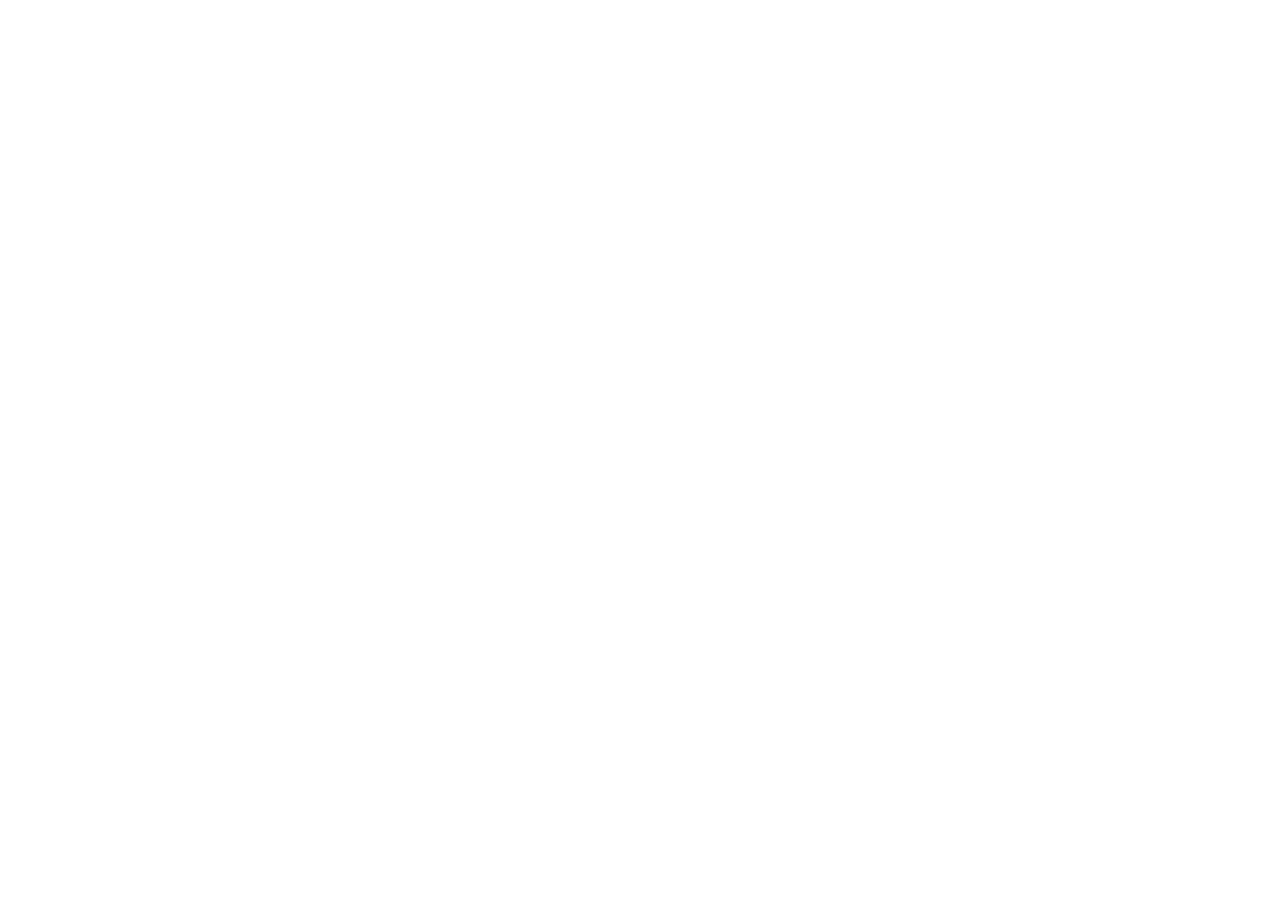
==== login.html @ fee45c2b "new class .active , new hover effect , some html changes , html linkup menu link" ====
<!DOCTYPE html>
<html lang="en">
<head>
  <meta charset="UTF-8">
  <meta http-equiv="X-UA-Compatible" content="IE=edge">
  <meta name="viewport" content="width=device-width, initial-scale=1.0">
  <title> Login page || Dhalarchar High School </title>

  <link rel="stylesheet" href="./assets/css/main-css/scss-compile/main.css">
  <link rel="stylesheet" href="./assets/css/main-css/scss-compile/login.css">
</head>
<body>
  
</body>
</html>
---- assets/css/main-css/scss-compile/main.css ----
@import url("https://fonts.googleapis.com/css2?family=Sofia&display=swap");
@import url("https://fonts.googleapis.com/css2?family=Tiro+Bangla&display=swap");
@import url("https://fonts.googleapis.com/css2?family=Poppins:ital,wght@0,100;0,200;0,300;0,400;0,500;0,600;0,700;1,100;1,200;1,300;1,400;1,500;1,600;1,700&display=swap");
* {
  margin: 0;
  padding: 0;
  -webkit-box-sizing: border-box;
          box-sizing: border-box;
  font-family: "Poppins", sans-serif;
  transition: 0.3s ease-in-out;
  -webkit-transition: 0.3s ease-in-out;
  -moz-transition: 0.3s ease-in-out;
  -ms-transition: 0.3s ease-in-out;
  -o-transition: 0.3s ease-in-out;
}

h1, h2, h3, h4, h5, h6 {
  font-weight: 600;
}

img {
  width: 100%;
  -o-object-fit: cover;
     object-fit: cover;
}

a {
  display: inline-block;
  text-decoration: none;
}

ul {
  list-style: none;
}

.container {
  width: 1200px;
  padding: 0 40px;
  margin: 0 auto;
}

@media (min-width: 200px) and (max-width: 399px) {
  .container {
    width: 99%;
    padding: 0 20px;
    margin: 0 auto;
  }
}

@media (min-width: 400px) and (max-width: 599px) {
  .container {
    width: 98%;
    padding: 0 25px;
    margin: 0 auto;
  }
}

@media (min-width: 600px) and (max-width: 799px) {
  .container {
    width: 97%;
    padding: 0 30px;
    margin: 0 auto;
  }
}

@media (min-width: 800px) and (max-width: 999px) {
  .container {
    width: 96%;
    padding: 0 35px;
    margin: 0 auto;
  }
}

@media (min-width: 1000px) and (max-width: 1199px) {
  .container {
    width: 95%;
    padding: 0 40px;
    margin: 0 auto;
  }
}

@media (min-width: 1200px) and (max-width: 1399px) {
  .container {
    width: 94%;
    padding: 0 45px;
    margin: 0 auto;
  }
}

@media (min-width: 1400px) {
  .container {
    width: 1450px;
    padding: 0 100px;
    margin: 0 auto;
  }
}

.pt-10 {
  padding-top: 10px;
}

.pb-10 {
  padding-bottom: 10px;
}

.mt-10 {
  margin-top: 10px;
}

.mb-10 {
  margin-bottom: 10px;
}

.pt-20 {
  padding-top: 20px;
}

.pb-20 {
  padding-bottom: 20px;
}

.mt-20 {
  margin-top: 20px;
}

.mb-20 {
  margin-bottom: 20px;
}

.pt-30 {
  padding-top: 30px;
}

.pb-30 {
  padding-bottom: 30px;
}

.mt-30 {
  margin-top: 30px;
}

.mb-30 {
  margin-bottom: 30px;
}

.pt-40 {
  padding-top: 40px;
}

.pb-40 {
  padding-bottom: 40px;
}

.mt-40 {
  margin-top: 40px;
}

.mb-40 {
  margin-bottom: 40px;
}

.pt-50 {
  padding-top: 50px;
}

.pb-50 {
  padding-bottom: 50px;
}

.mt-50 {
  margin-top: 50px;
}

.mb-50 {
  margin-bottom: 50px;
}

.pt-60 {
  padding-top: 60px;
}

.pb-60 {
  padding-bottom: 60px;
}

.mt-60 {
  margin-top: 60px;
}

.mb-60 {
  margin-bottom: 60px;
}

.pt-70 {
  padding-top: 70px;
}

.pb-70 {
  padding-bottom: 70px;
}

.mt-70 {
  margin-top: 70px;
}

.mb-70 {
  margin-bottom: 70px;
}

.pt-80 {
  padding-top: 80px;
}

.pb-80 {
  padding-bottom: 80px;
}

.mt-80 {
  margin-top: 80px;
}

.mb-80 {
  margin-bottom: 80px;
}

.pt-90 {
  padding-top: 90px;
}

.pb-90 {
  padding-bottom: 90px;
}

.mt-90 {
  margin-top: 90px;
}

.mb-90 {
  margin-bottom: 90px;
}

.pt-100 {
  padding-top: 100px;
}

.pb-100 {
  padding-bottom: 100px;
}

.mt-100 {
  margin-top: 100px;
}

.mb-100 {
  margin-bottom: 100px;
}

.btn {
  display: inline-block;
  font-size: 1.3em;
  text-transform: capitalize;
  line-height: 30px;
  border-radius: 3px;
  -webkit-border-radius: 3px;
  -moz-border-radius: 3px;
  -ms-border-radius: 3px;
  -o-border-radius: 3px;
  -webkit-box-shadow: 1px 1px 2px #7c7c7cec;
          box-shadow: 1px 1px 2px #7c7c7cec;
  font-weight: 600;
  letter-spacing: 0.08em;
  padding: 14px 28px;
}

.active {
  color: #008000;
  border-bottom: 2px solid #008000;
}

header#main-header {
  padding: 14px 0;
  line-height: 0;
  -webkit-box-shadow: 0 2px 3px #00000026;
          box-shadow: 0 2px 3px #00000026;
}

header#main-header .container {
  display: -webkit-box;
  display: -ms-flexbox;
  display: flex;
  -webkit-box-pack: justify;
      -ms-flex-pack: justify;
          justify-content: space-between;
  -webkit-box-align: center;
      -ms-flex-align: center;
          align-items: center;
}

header#main-header .container .logo-title {
  display: -webkit-box;
  display: -ms-flexbox;
  display: flex;
  -webkit-box-pack: justify;
      -ms-flex-pack: justify;
          justify-content: space-between;
  -webkit-box-align: center;
      -ms-flex-align: center;
          align-items: center;
}

header#main-header .container .logo-title .logo {
  width: 3em;
  margin-right: 6px;
}

header#main-header .container .logo-title .title h1 {
  font-size: 1.4em;
  margin-left: 4px;
}

header#main-header .container .main-menu ul {
  display: -webkit-box;
  display: -ms-flexbox;
  display: flex;
  -webkit-box-pack: justify;
      -ms-flex-pack: justify;
          justify-content: space-between;
  -webkit-box-align: center;
      -ms-flex-align: center;
          align-items: center;
}

header#main-header .container .main-menu ul li a {
  font-size: 1.1em;
  padding: 9px 9px;
  margin: 0 4px;
  display: inline;
}

header#main-header .container .main-menu ul li a:hover, header#main-header .container .main-menu ul li a.active {
  color: #008000;
  border-bottom: 2px solid #008000;
}

main i {
  border-radius: 3px;
  -webkit-border-radius: 3px;
  -moz-border-radius: 3px;
  -ms-border-radius: 3px;
  -o-border-radius: 3px;
}

main i:hover {
  opacity: .7;
}

main i.fa-facebook-square, main i.fa-facebook {
  color: #4267B2;
}

main i.fa-youtube-square, main i.fa-youtube {
  color: #FF0000;
}

main i.fa-twitter-square, main i.fa-twitter {
  color: #00acee;
}

main i.fa-instagram-square, main i.fa-instagram {
  color: #3f729b;
}

main .active {
  color: #008000;
  border-bottom: 2px solid #008000;
}

main .container {
  display: -webkit-box;
  display: -ms-flexbox;
  display: flex;
  -webkit-box-pack: justify;
      -ms-flex-pack: justify;
          justify-content: space-between;
  -webkit-box-align: start;
      -ms-flex-align: start;
          align-items: flex-start;
  -ms-flex-wrap: wrap;
      flex-wrap: wrap;
  padding: 0 5px;
}

main .container .left-side,
main .container .right-side {
  -ms-flex-preferred-size: 16%;
      flex-basis: 16%;
  margin: 13px 0.30%;
}

main .container .emergency-link {
  -webkit-box-shadow: 0px 0px 2px #6d6d6d, 0px 0px 3px #6d6d6db8, 0px 0px 4px #6d6d6d5c;
          box-shadow: 0px 0px 2px #6d6d6d, 0px 0px 3px #6d6d6db8, 0px 0px 4px #6d6d6d5c;
  padding: 9px 16px;
  border-radius: 5px;
  margin-bottom: 23px;
}

main .container .emergency-link h2 {
  font-size: 1.1em;
  text-align: center;
  font-family: 'Tiro Bangla', serif;
  background: orange;
  border-top-left-radius: 30px;
  border-bottom-right-radius: 30px;
  letter-spacing: 0.01em;
  word-spacing: .19em;
  margin-bottom: 15px;
  padding: 9px;
  text-transform: capitalize;
}

main .container .emergency-link h5 {
  font-size: 1.2em;
  text-transform: capitalize;
  color: #f00;
  border-bottom: 2px solid #f00;
  display: inline-block;
  line-height: 15px;
}

main .container .emergency-link .date-coment {
  display: -webkit-box;
  display: -ms-flexbox;
  display: flex;
  -webkit-box-pack: justify;
      -ms-flex-pack: justify;
          justify-content: space-between;
  -webkit-box-align: center;
      -ms-flex-align: center;
          align-items: center;
  font-size: .8em;
  color: #a1a1a1;
  margin-bottom: 8px;
  text-transform: capitalize;
}

main .container .emergency-link p {
  margin: 14px 0px;
  text-transform: capitalize;
}

main .container .emergency-link > a {
  color: #2bff00;
  text-transform: capitalize;
}

main .container .emergency-link ul li:hover a {
  color: #f00;
  border-color: #f00;
}

main .container .emergency-link ul li a {
  padding: 2px 0;
  border-bottom: 2px solid #a9a9a996;
  display: block;
}

main .container .emergency-link ul li:last-child a {
  border-bottom: none;
  margin-bottom: 8px;
}

main .container .slide i {
  position: absolute;
  top: 50%;
  -webkit-transform: translateY(-50%);
          transform: translateY(-50%);
  font-size: 1.5em;
  height: 100%;
  text-align: center;
  -webkit-box-align: center;
      -ms-flex-align: center;
          align-items: center;
  display: -webkit-box;
  display: -ms-flexbox;
  display: flex;
  width: 15%;
  -webkit-box-pack: center;
      -ms-flex-pack: center;
          justify-content: center;
  color: #000;
  cursor: pointer;
  transition: 0.5s;
  -webkit-transition: 0.5s;
  -moz-transition: 0.5s;
  -ms-transition: 0.5s;
  -o-transition: 0.5s;
}

main .container .slide i::before {
  content: " ";
  transition: 0.3s;
  -webkit-transition: 0.3s;
  -moz-transition: 0.3s;
  -ms-transition: 0.3s;
  -o-transition: 0.3s;
}

main .container .slide i:hover::before {
  content: '\f053';
}

main .container .slide i:nth-child(2):hover::before {
  content: '\f054';
}

main .container .slide i.fa-chevron-right {
  right: 0;
  transition: 0.3s;
  -webkit-transition: 0.3s;
  -moz-transition: 0.3s;
  -ms-transition: 0.3s;
  -o-transition: 0.3s;
}

main .container .slide i.fa-chevron-right:hover {
  background: -webkit-gradient(linear, right top, left top, from(#53535344), to(#ffffff00));
  background: linear-gradient(to left, #53535344, #ffffff00);
}

main .container .slide i.fa-chevron-left {
  left: 0;
  transition: 0.3s;
  -webkit-transition: 0.3s;
  -moz-transition: 0.3s;
  -ms-transition: 0.3s;
  -o-transition: 0.3s;
}

main .container .slide i.fa-chevron-left:hover {
  background: -webkit-gradient(linear, left top, right top, from(#5d5d5d85), to(#53535300));
  background: linear-gradient(to right, #5d5d5d85, #53535300);
}

main .container .left-side .left-menu {
  text-transform: capitalize;
  -webkit-box-shadow: 0px 0px 2px #6d6d6d, 0px 0px 3px #6d6d6db8, 0px 0px 4px #6d6d6d5c;
          box-shadow: 0px 0px 2px #6d6d6d, 0px 0px 3px #6d6d6db8, 0px 0px 4px #6d6d6d5c;
  padding: 9px 16px;
  border-radius: 5px;
  margin-bottom: 23px;
}

main .container .left-side .left-menu h1 {
  text-align: center;
  padding: 10px 5px;
  color: #000;
  font-size: 1.6em;
}

main .container .left-side .left-menu ul li:hover a {
  text-decoration: underline;
}

main .container .left-side .left-menu ul li a {
  padding: 7px 4px;
  font-weight: 600;
  display: block;
}

main .container .left-side .left-menu ul li a:hover {
  color: #f00;
}

main .container .body-content {
  -ms-flex-preferred-size: 65%;
      flex-basis: 65%;
  margin: 10px 0;
}

main .container .body-content h1 {
  line-height: 2em;
  letter-spacing: 0.08em;
  word-spacing: 0.09em;
  text-align: center;
  font-weight: 500;
  font-size: 2em;
  font-family: "Tiro Bangla", serif;
}

main .container .body-content .trending-today {
  display: -webkit-box;
  display: -ms-flexbox;
  display: flex;
  -webkit-box-pack: justify;
      -ms-flex-pack: justify;
          justify-content: space-between;
  -webkit-box-align: center;
      -ms-flex-align: center;
          align-items: center;
  margin-bottom: 13px;
  -webkit-box-shadow: 0px 0px 2px #6d6d6d, 0px 0px 3px #6d6d6db8, 0px 0px 4px #6d6d6d5c;
          box-shadow: 0px 0px 2px #6d6d6d, 0px 0px 3px #6d6d6db8, 0px 0px 4px #6d6d6d5c;
  border-radius: 6px;
  -webkit-border-radius: 6px;
  -moz-border-radius: 6px;
  -ms-border-radius: 6px;
  -o-border-radius: 6px;
  padding-right: 10px;
}

main .container .body-content .trending-today span {
  border-radius: 5px;
  padding-right: 10px;
  padding: 7px;
  border-bottom-left-radius: 6px;
  border-top-left-radius: 6px;
  text-transform: capitalize;
  font-size: 1em;
  background-color: #000;
  width: 11em;
  color: #fff;
}

main .container .body-content .trending-today marquee {
  font-size: 1.3em;
  text-transform: capitalize;
}

main .container .body-content .trending-today .icons {
  display: -webkit-box;
  display: -ms-flexbox;
  display: flex;
  -webkit-box-pack: center;
      -ms-flex-pack: center;
          justify-content: center;
  -webkit-box-align: center;
      -ms-flex-align: center;
          align-items: center;
}

main .container .body-content .trending-today .icons i {
  margin-left: 2px;
  padding: 5px;
  border-radius: 5px;
  font-size: 1em;
  font-weight: 900;
  cursor: pointer;
}

main .container .body-content .slider-image {
  position: relative;
  margin-bottom: 20px;
}

main .container .body-content .slider-image img {
  border-radius: 4px;
}

main .container .body-content .slider-image .img-content {
  -webkit-box-shadow: 0px 0px 2px #6d6d6d, 0px 0px 3px #6d6d6db8, 0px 0px 4px #6d6d6d5c;
          box-shadow: 0px 0px 2px #6d6d6d, 0px 0px 3px #6d6d6db8, 0px 0px 4px #6d6d6d5c;
  padding: 10px;
  border-radius: 6px;
}

main .container .body-content .slider-image .slide i {
  color: #fff;
}

main .container .body-content .comment-blog .blog-div {
  -webkit-box-shadow: 0px 0px 2px #6d6d6d, 0px 0px 3px #6d6d6db8, 0px 0px 4px #6d6d6d5c;
          box-shadow: 0px 0px 2px #6d6d6d, 0px 0px 3px #6d6d6db8, 0px 0px 4px #6d6d6d5c;
  padding: 9px 16px;
  border-radius: 5px;
  margin-bottom: 23px;
}

main .container .body-content .comment-blog .blog-div h2 {
  font-family: 'Tiro bangla', serif;
  font-size: 1.4em;
  padding: 10px;
  border-bottom: 1px solid #333;
  margin-bottom: 16px;
}

main .container .body-content .comment-blog .blog-div .blog {
  display: -webkit-box;
  display: -ms-flexbox;
  display: flex;
  -webkit-box-pack: justify;
      -ms-flex-pack: justify;
          justify-content: space-between;
  -webkit-box-align: start;
      -ms-flex-align: start;
          align-items: flex-start;
}

main .container .body-content .comment-blog .blog-div .blog .blog-profile {
  -ms-flex-preferred-size: 40%;
      flex-basis: 40%;
  padding: 0.5%;
  text-align: center;
  display: -webkit-box;
  display: -ms-flexbox;
  display: flex;
  -webkit-box-orient: vertical;
  -webkit-box-direction: normal;
      -ms-flex-direction: column;
          flex-direction: column;
  -webkit-box-align: center;
      -ms-flex-align: center;
          align-items: center;
  text-transform: capitalize;
}

main .container .body-content .comment-blog .blog-div .blog .blog-profile .profile-img {
  width: 45%;
  text-align: center;
  margin-bottom: 6px;
}

main .container .body-content .comment-blog .blog-div .blog .blog-profile .social-media {
  margin-top: 10px;
}

main .container .body-content .comment-blog .blog-div .blog .blog-profile .social-media a i {
  font-size: 1.7em;
}

main .container .body-content .comment-blog .blog-div .blog .blog-content {
  -ms-flex-preferred-size: 100%;
      flex-basis: 100%;
}

main .container .right-side .headof {
  -webkit-box-shadow: 0px 0px 2px #6d6d6d, 0px 0px 3px #6d6d6db8, 0px 0px 4px #6d6d6d5c;
          box-shadow: 0px 0px 2px #6d6d6d, 0px 0px 3px #6d6d6db8, 0px 0px 4px #6d6d6d5c;
  padding: 9px 16px;
  border-radius: 5px;
  margin-bottom: 23px;
}

main .container .right-side .headof h2 {
  background: orange;
  border-top-left-radius: 30px;
  border-bottom-right-radius: 30px;
  letter-spacing: 0.01em;
  word-spacing: .19em;
  margin-bottom: 15px;
  padding: 9px;
  text-transform: capitalize;
  font-size: 0.85em;
}

main .container .right-side .headof h3 {
  background: #0000ff;
  color: #fff;
  padding: 10px 15px;
  border-top-left-radius: 20px;
  margin: 10px 0;
  text-transform: uppercase;
  font-size: 1em;
}

main .container .right-side .parent-feedback {
  -webkit-box-shadow: 0px 0px 2px #6d6d6d, 0px 0px 3px #6d6d6db8, 0px 0px 4px #6d6d6d5c;
          box-shadow: 0px 0px 2px #6d6d6d, 0px 0px 3px #6d6d6db8, 0px 0px 4px #6d6d6d5c;
  padding: 9px 16px;
  border-radius: 5px;
  margin-bottom: 23px;
  position: relative;
}

main .container .right-side .parent-feedback h2 {
  background: orange;
  border-top-left-radius: 30px;
  border-bottom-right-radius: 30px;
  letter-spacing: 0.01em;
  word-spacing: .19em;
  margin-bottom: 15px;
  padding: 9px;
  text-transform: capitalize;
  font-size: 1em;
  padding-left: 18px;
}

main .container .right-side .parent-feedback .parent-blog {
  position: relative;
}

main .container .right-side .parent-feedback .parent-blog .feedback-profile {
  display: -webkit-box;
  display: -ms-flexbox;
  display: flex;
  -webkit-box-pack: justify;
      -ms-flex-pack: justify;
          justify-content: space-between;
  -webkit-box-align: center;
      -ms-flex-align: center;
          align-items: center;
  margin-bottom: 6px;
}

main .container .right-side .parent-feedback .parent-blog .feedback-profile .image {
  -ms-flex-preferred-size: 18%;
      flex-basis: 18%;
  padding: 1%;
}

main .container .right-side .parent-feedback .parent-blog .feedback-profile .social-media {
  -ms-flex-preferred-size: 11%;
      flex-basis: 11%;
}

main .container .right-side .parent-feedback .parent-blog .feedback-profile .names {
  -ms-flex-preferred-size: 68%;
      flex-basis: 68%;
}

main .container .right-side .parent-feedback .parent-blog .feedback-profile .social-media a {
  font-size: 1.5em;
}

main .container .right-side .parent-feedback .parent-blog .slide i.fa-chevron-left {
  left: -10%;
}

main .container .right-side .parent-feedback .parent-blog .slide i.fa-chevron-right {
  right: -10%;
}

main .container .right-side .DC-social-media a {
  width: 22%;
}

main .container .right-side .DC-social-media a i {
  font-size: 2em;
  margin: 0.1em;
}

footer {
  -webkit-box-shadow: 0 -2px 3px #00000026;
          box-shadow: 0 -2px 3px #00000026;
}

footer .buttom-menu {
  background: #5e5e5e11;
}

footer .buttom-menu ul {
  display: -webkit-box;
  display: -ms-flexbox;
  display: flex;
  -webkit-box-pack: justify;
      -ms-flex-pack: justify;
          justify-content: space-between;
  -webkit-box-align: center;
      -ms-flex-align: center;
          align-items: center;
}

footer .buttom-menu ul li a {
  display: inline-block;
  font-size: 1.1em;
  padding: 19px 6px;
  text-transform: capitalize;
}

footer .buttom-menu ul li a:hover {
  color: #f00;
}

footer .copyright-area {
  background: #000;
  color: #fff;
}

footer .copyright-area .container {
  display: -webkit-box;
  display: -ms-flexbox;
  display: flex;
  -webkit-box-pack: justify;
      -ms-flex-pack: justify;
          justify-content: space-between;
  -webkit-box-align: center;
      -ms-flex-align: center;
          align-items: center;
  padding: 17px 0;
}

footer .copyright-area .container p {
  font-size: 0.9em;
  text-transform: capitalize;
}

footer .copyright-area .container p a {
  color: #fff;
}

footer .copyright-area .container p a:hover {
  color: #ffffff9c;
}
/*# sourceMappingURL=main.css.map */
---- assets/css/main-css/scss-compile/login.css ----
/* No CSS *//*# sourceMappingURL=login.css.map */
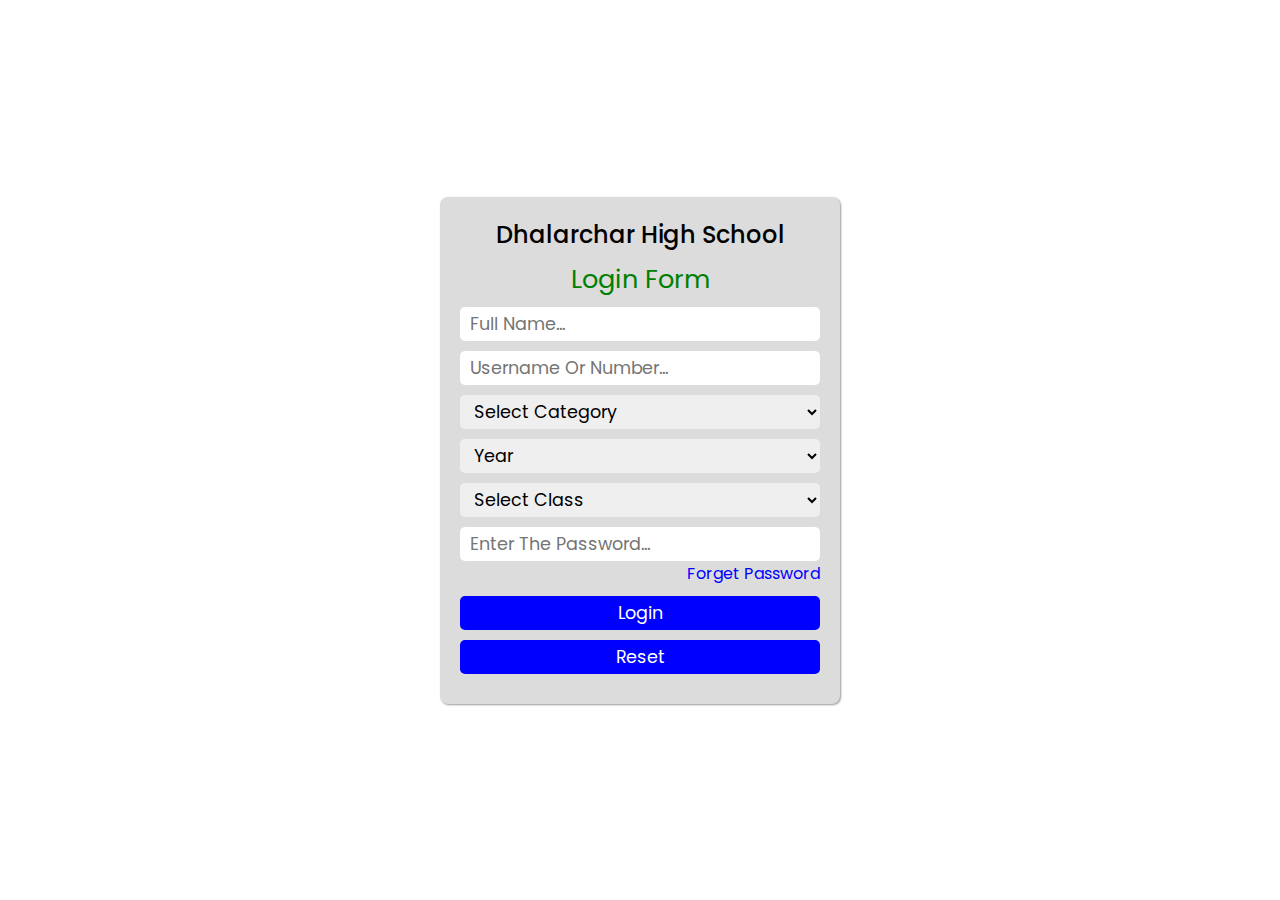
==== commit 6029ae99: "login html markup and desin , add variable , add some link" ====
--- a/login.html
+++ b/login.html
@@ -1,5 +1,6 @@
 <!DOCTYPE html>
 <html lang="en">
+
 <head>
   <meta charset="UTF-8">
   <meta http-equiv="X-UA-Compatible" content="IE=edge">
@@ -9,7 +10,53 @@
   <link rel="stylesheet" href="./assets/css/main-css/scss-compile/main.css">
   <link rel="stylesheet" href="./assets/css/main-css/scss-compile/login.css">
 </head>
+
 <body>
-  
+  <div id="login-form">
+    <div class="content">
+      <form action="#" class="form">
+        <h2>Dhalarchar high school</h2>
+        <h3>login form</h3>
+        <input type="text" placeholder="full name...">
+        <input type="text" placeholder="Username or Number...">
+        <select name="" id="">
+          <option selected>select category</option>
+          <option value="teacher">teacher</option>
+          <option value="student">student</option>
+          <option value="other">other</option>
+        </select>
+        <select id="year" name="year">
+          <option>year</option>
+          <option value="2010"><label for="selectClass"> 2010 </label></option>
+          <option value="2011"><label for="selectClass"> 2011 </label></option>
+          <option value="2012"><label for="selectClass"> 2012 </label></option>
+          <option value="2013"><label for="selectClass"> 2013 </label></option>
+          <option value="2014"><label for="selectClass"> 2014 </label></option>
+          <option value="2015"><label for="selectClass"> 2015 </label></option>
+          <option value="2016"><label for="selectClass"> 2016 </label></option>
+          <option value="2017"><label for="selectClass"> 2017 </label></option>
+          <option value="2018"><label for="selectClass"> 2018 </label></option>
+          <option value="2019"><label for="selectClass"> 2019 </label></option>
+          <option value="2020"><label for="selectClass"> 2020 </label></option>
+          <option value="2021"><label for="selectClass"> 2021 </label></option>
+          <option value="2022"><label for="selectClass"> 2022 </label></option>
+        </select>
+        <select name="select-class" id="selectClass">
+          <option selected>select class</option>
+          <option value="class-6">class-6</option>
+          <option value="class-7">class-7</option>
+          <option value="class-8">class-8</option>
+          <option value="class-9">class-9</option>
+          <option value="class-10N">class-10 new</option>
+          <option value="class-10">class-10</option>
+        </select>
+        <input type="password" placeholder="Enter the password...">
+        <a href="#">forget password</a>
+        <input type="submit" value="Login">
+        <input type="reset" value="reset">
+      </form>
+    </div>
+  </div>
 </body>
+
 </html>--- a/assets/css/main-css/scss-compile/login.css
+++ b/assets/css/main-css/scss-compile/login.css
@@ -1 +1,369 @@
-/* No CSS *//*# sourceMappingURL=login.css.map */+@import url("https://fonts.googleapis.com/css2?family=Sofia&display=swap");
+@import url("https://fonts.googleapis.com/css2?family=Tiro+Bangla&display=swap");
+@import url("https://fonts.googleapis.com/css2?family=Poppins:ital,wght@0,100;0,200;0,300;0,400;0,500;0,600;0,700;1,100;1,200;1,300;1,400;1,500;1,600;1,700&display=swap");
+* {
+  margin: 0;
+  padding: 0;
+  -webkit-box-sizing: border-box;
+          box-sizing: border-box;
+  font-family: "Poppins", sans-serif;
+  transition: 0.3s ease-in-out;
+  -webkit-transition: 0.3s ease-in-out;
+  -moz-transition: 0.3s ease-in-out;
+  -ms-transition: 0.3s ease-in-out;
+  -o-transition: 0.3s ease-in-out;
+}
+
+h1, h2, h3, h4, h5, h6 {
+  font-weight: 600;
+}
+
+img {
+  width: 100%;
+  -o-object-fit: cover;
+     object-fit: cover;
+}
+
+a {
+  display: inline-block;
+  text-decoration: none;
+}
+
+ul {
+  list-style: none;
+}
+
+.container {
+  width: 1200px;
+  padding: 0 40px;
+  margin: 0 auto;
+}
+
+@media (min-width: 200px) and (max-width: 399px) {
+  .container {
+    width: 99%;
+    padding: 0 20px;
+    margin: 0 auto;
+  }
+}
+
+@media (min-width: 400px) and (max-width: 599px) {
+  .container {
+    width: 98%;
+    padding: 0 25px;
+    margin: 0 auto;
+  }
+}
+
+@media (min-width: 600px) and (max-width: 799px) {
+  .container {
+    width: 97%;
+    padding: 0 30px;
+    margin: 0 auto;
+  }
+}
+
+@media (min-width: 800px) and (max-width: 999px) {
+  .container {
+    width: 96%;
+    padding: 0 35px;
+    margin: 0 auto;
+  }
+}
+
+@media (min-width: 1000px) and (max-width: 1199px) {
+  .container {
+    width: 95%;
+    padding: 0 40px;
+    margin: 0 auto;
+  }
+}
+
+@media (min-width: 1200px) and (max-width: 1399px) {
+  .container {
+    width: 94%;
+    padding: 0 45px;
+    margin: 0 auto;
+  }
+}
+
+@media (min-width: 1400px) {
+  .container {
+    width: 1450px;
+    padding: 0 100px;
+    margin: 0 auto;
+  }
+}
+
+.pt-10 {
+  padding-top: 10px;
+}
+
+.pb-10 {
+  padding-bottom: 10px;
+}
+
+.mt-10 {
+  margin-top: 10px;
+}
+
+.mb-10 {
+  margin-bottom: 10px;
+}
+
+.pt-20 {
+  padding-top: 20px;
+}
+
+.pb-20 {
+  padding-bottom: 20px;
+}
+
+.mt-20 {
+  margin-top: 20px;
+}
+
+.mb-20 {
+  margin-bottom: 20px;
+}
+
+.pt-30 {
+  padding-top: 30px;
+}
+
+.pb-30 {
+  padding-bottom: 30px;
+}
+
+.mt-30 {
+  margin-top: 30px;
+}
+
+.mb-30 {
+  margin-bottom: 30px;
+}
+
+.pt-40 {
+  padding-top: 40px;
+}
+
+.pb-40 {
+  padding-bottom: 40px;
+}
+
+.mt-40 {
+  margin-top: 40px;
+}
+
+.mb-40 {
+  margin-bottom: 40px;
+}
+
+.pt-50 {
+  padding-top: 50px;
+}
+
+.pb-50 {
+  padding-bottom: 50px;
+}
+
+.mt-50 {
+  margin-top: 50px;
+}
+
+.mb-50 {
+  margin-bottom: 50px;
+}
+
+.pt-60 {
+  padding-top: 60px;
+}
+
+.pb-60 {
+  padding-bottom: 60px;
+}
+
+.mt-60 {
+  margin-top: 60px;
+}
+
+.mb-60 {
+  margin-bottom: 60px;
+}
+
+.pt-70 {
+  padding-top: 70px;
+}
+
+.pb-70 {
+  padding-bottom: 70px;
+}
+
+.mt-70 {
+  margin-top: 70px;
+}
+
+.mb-70 {
+  margin-bottom: 70px;
+}
+
+.pt-80 {
+  padding-top: 80px;
+}
+
+.pb-80 {
+  padding-bottom: 80px;
+}
+
+.mt-80 {
+  margin-top: 80px;
+}
+
+.mb-80 {
+  margin-bottom: 80px;
+}
+
+.pt-90 {
+  padding-top: 90px;
+}
+
+.pb-90 {
+  padding-bottom: 90px;
+}
+
+.mt-90 {
+  margin-top: 90px;
+}
+
+.mb-90 {
+  margin-bottom: 90px;
+}
+
+.pt-100 {
+  padding-top: 100px;
+}
+
+.pb-100 {
+  padding-bottom: 100px;
+}
+
+.mt-100 {
+  margin-top: 100px;
+}
+
+.mb-100 {
+  margin-bottom: 100px;
+}
+
+.btn {
+  display: inline-block;
+  font-size: 1.3em;
+  text-transform: capitalize;
+  line-height: 30px;
+  border-radius: 3px;
+  -webkit-border-radius: 3px;
+  -moz-border-radius: 3px;
+  -ms-border-radius: 3px;
+  -o-border-radius: 3px;
+  -webkit-box-shadow: 1px 1px 2px #7c7c7cec;
+          box-shadow: 1px 1px 2px #7c7c7cec;
+  font-weight: 600;
+  letter-spacing: 0.08em;
+  padding: 14px 28px;
+}
+
+.active {
+  color: #008000;
+  border-bottom: 2px solid #008000;
+}
+
+#login-form {
+  display: -webkit-box;
+  display: -ms-flexbox;
+  display: flex;
+  -webkit-box-pack: center;
+      -ms-flex-pack: center;
+          justify-content: center;
+  -webkit-box-align: center;
+      -ms-flex-align: center;
+          align-items: center;
+  height: 100vh;
+  width: 100%;
+}
+
+#login-form .content {
+  padding: 20px;
+  background: #dcdcdc;
+  border-radius: 8px;
+  -webkit-box-shadow: 1px 1px 2px #3333337d;
+          box-shadow: 1px 1px 2px #3333337d;
+}
+
+#login-form .content .form {
+  display: -webkit-box;
+  display: -ms-flexbox;
+  display: flex;
+  -webkit-box-orient: vertical;
+  -webkit-box-direction: normal;
+      -ms-flex-direction: column;
+          flex-direction: column;
+}
+
+#login-form .content .form h2 {
+  text-transform: capitalize;
+  text-align: center;
+  font-weight: 500;
+  font-family: 'Poppins', serif;
+}
+
+#login-form .content .form h3 {
+  text-align: center;
+  text-transform: capitalize;
+  margin: 8px 0;
+  font-size: 1.6em;
+  color: green;
+  font-weight: 400;
+}
+
+#login-form .content .form input,
+#login-form .content .form select {
+  margin-bottom: 10px;
+  font-size: 1.1em;
+  padding: 4px 10px;
+  text-transform: capitalize;
+  border-radius: 5px;
+  outline: none;
+  border: none;
+}
+
+#login-form .content .form select {
+  cursor: pointer;
+}
+
+#login-form .content .form a {
+  text-align: right;
+  margin-bottom: 10px;
+  margin-top: -10px;
+  text-transform: capitalize;
+  color: #0000ff;
+}
+
+#login-form .content .form a:hover {
+  color: #0000ff86;
+  text-decoration: underline;
+}
+
+#login-form .content .form input[type="submit"], #login-form .content .form input[type="reset"] {
+  background-color: #0000ff;
+  color: #fff;
+  cursor: pointer;
+}
+
+#login-form .content .form input[type="submit"]:hover {
+  background-color: #0000ff86;
+}
+
+#login-form .content .form input[type="reset"]:hover {
+  background-color: #ff0000d6;
+}
+/*# sourceMappingURL=login.css.map */